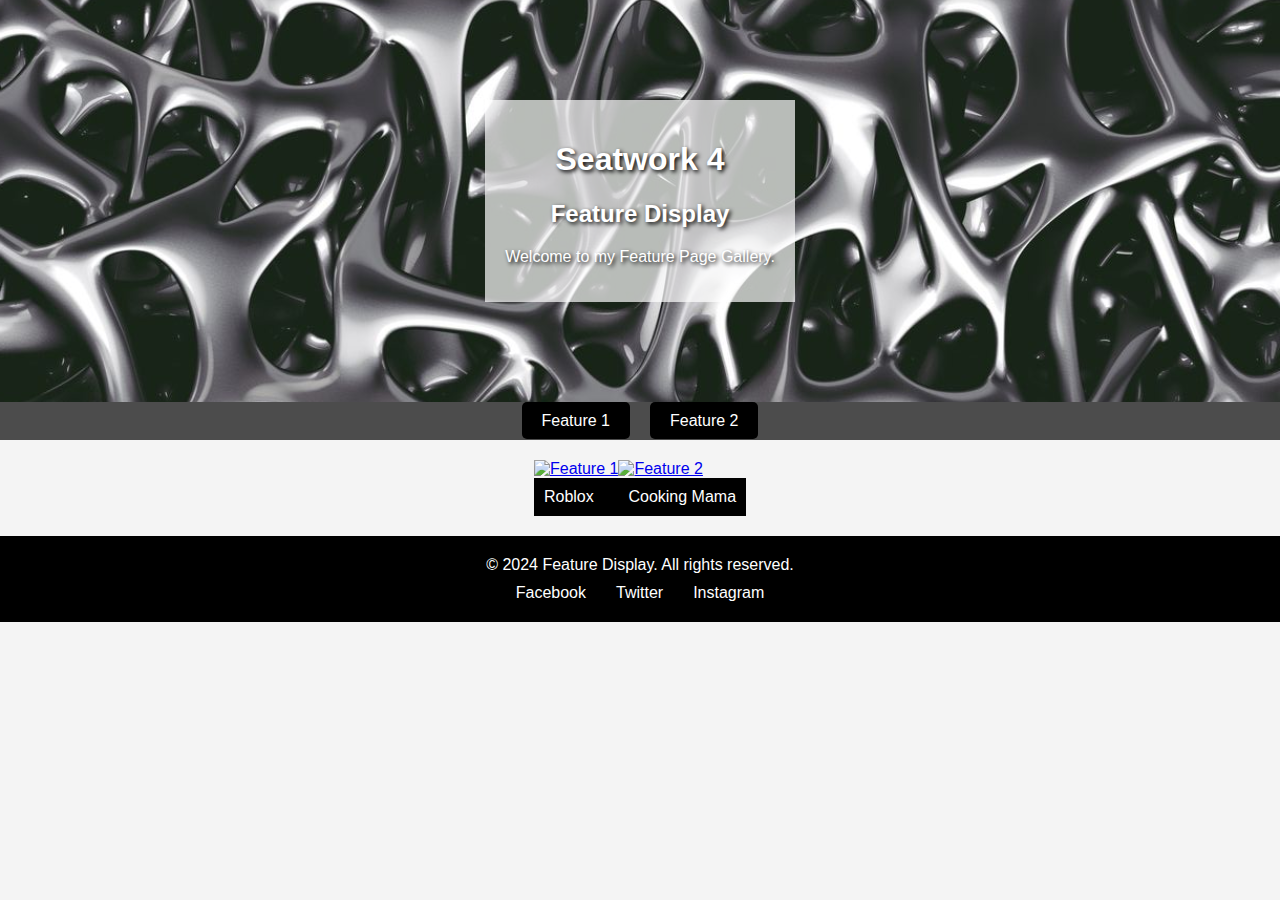
==== index.html @ 56f46caa "docs(assets): add image" ====
<!DOCTYPE html>
<html lang="en">
<head>
    <meta charset="UTF-8">
    <meta name="viewport" content="width=device-width, initial-scale=1.0">
    <title>Feature Display</title>
    <link rel="stylesheet" href="./assets/css/style.css">
</head>
<body>
    <header>
        <div class="overlay">
            <h1>Seatwork 4</h1>
            <h2>Feature Display</h2>
            <p>Welcome to my Feature Page Gallery.</p>
        </div>
    </header>
    <nav>
        <ul>
            <li>
                <a href="./pages/page1/index.html">Feature 1</a>
            </li>
            <li>
                <a href="./pages/page2/index.html">Feature 2</a>
            </li>
        </ul>
    </nav>
    <section class="highlights">
        <div class="box">
            <a href="./pages/page1/index.html">
                <img src="https://devforum-uploads.s3.dualstack.us-east-2.amazonaws.com/uploads/original/4X/0/e/e/0eeeb19633422b1241f4306419a0f15f39d58de9.png" alt="Feature 1">
            </a></a>
            <div class="card-text">Roblox</div>
        </div>
        <div class="box">
            <a href="./pages/page2/index.html">
            <img src="https://play-lh.googleusercontent.com/51LDykvVt4B1EOfov5NmwGlHLbJ7kMd56kT7hcJb_-fUmgolJi8yJ4_mpaV8cijxSYw" alt="Feature 2">
            </a>
            <div class="card-text">Cooking Mama</div>
        </div></a>
        </div>
    </section>
    <footer>
        <p>© 2024 Feature Display. All rights reserved.</p>
        <ul class="social-media">
            <li><a href="#">Facebook</a></li>
            <li><a href="#">Twitter</a></li>
            <li><a href="#">Instagram</a></li>
        </ul>
    </footer>
</body>
</html>
---- assets/css/style.css ----
body {
    font-family: 'Verdana', sans-serif;
    margin: 0;
    padding: 0;
    background-color: #f4f4f4;
    color: #333333;
  }
  
  header {
    background-image: url('../img/pic\ random.jpg');
    background-size: cover;
    background-position: center;
    color: #ffffff;
    text-shadow: 2px 2px 4px rgb(0, 0, 0);
    padding: 100px 0;
    text-align: center;
    position: relative;
  }
  
  header .overlay {
    background: rgba(255, 255, 255, 0.693);
    padding: 20px;
    display: inline-block;
  }
  
  nav {
    text-align: center;
    background: #000000b0;
    padding: 10px 0;
  }
  
  nav ul {
    list-style: none;
    padding: 0;
    margin: 0;
    display: flex;
    justify-content: center;
    gap: 20px;
  }
  
  nav ul li {
    margin: 0;
  }
  
  nav ul li a {
    text-decoration: none;
    color: #ffffff;
    padding: 10px 20px;
    border-radius: 5px;
    background: linear-gradient(to bottom, #000000);
    transition: background 0.3s ease;
  }
  
  nav ul li a:hover {
    background: linear-gradient(to bottom, #000000);
  }
  
  .highlights {
    display: flex;
    justify-content: center;
    flex-wrap: wrap;
    padding: 20px;
  }
  
  .card {
    background: #000000ac;
    border-radius: 10px;
    overflow: hidden;
    width: 200px;
    margin: 20px;
    box-shadow: 0 4px 8px rgba(0, 0, 0, 0.1);
    transition: transform 0.3s ease;
    text-align: center;
  }
  
  .box img {
    width: 500px;
  }
  
  .card:hover {
    transform: scale(1.05);
  }
  
  .card img {
    width: 100%;
    height: 200px;
    object-fit: cover;
  }
  
  .card-text {
    background-color: #000000;
    color: #FFFFFF;
    padding: 10px;
  }
  
  footer {
    background: #000000;
    color: #FFFFFF;
    text-align: center;
    padding: 20px 0;
  }
  
  footer p {
    margin: 0;
  }
  
  footer .social-media {
    list-style: none;
    padding: 0;
    margin: 10px 0 0 0;
    display: flex;
    justify-content: center;
    gap: 20px;
  }
  
  footer .social-media li {
    margin: 0;
  }
  
  footer .social-media li a {
    color: #FFFFFF;
    text-decoration: none;
    padding: 5px;
    transition: color 0.3s ease;
  }
  
  footer .social-media li a:hover {
    color: #000000;
  }
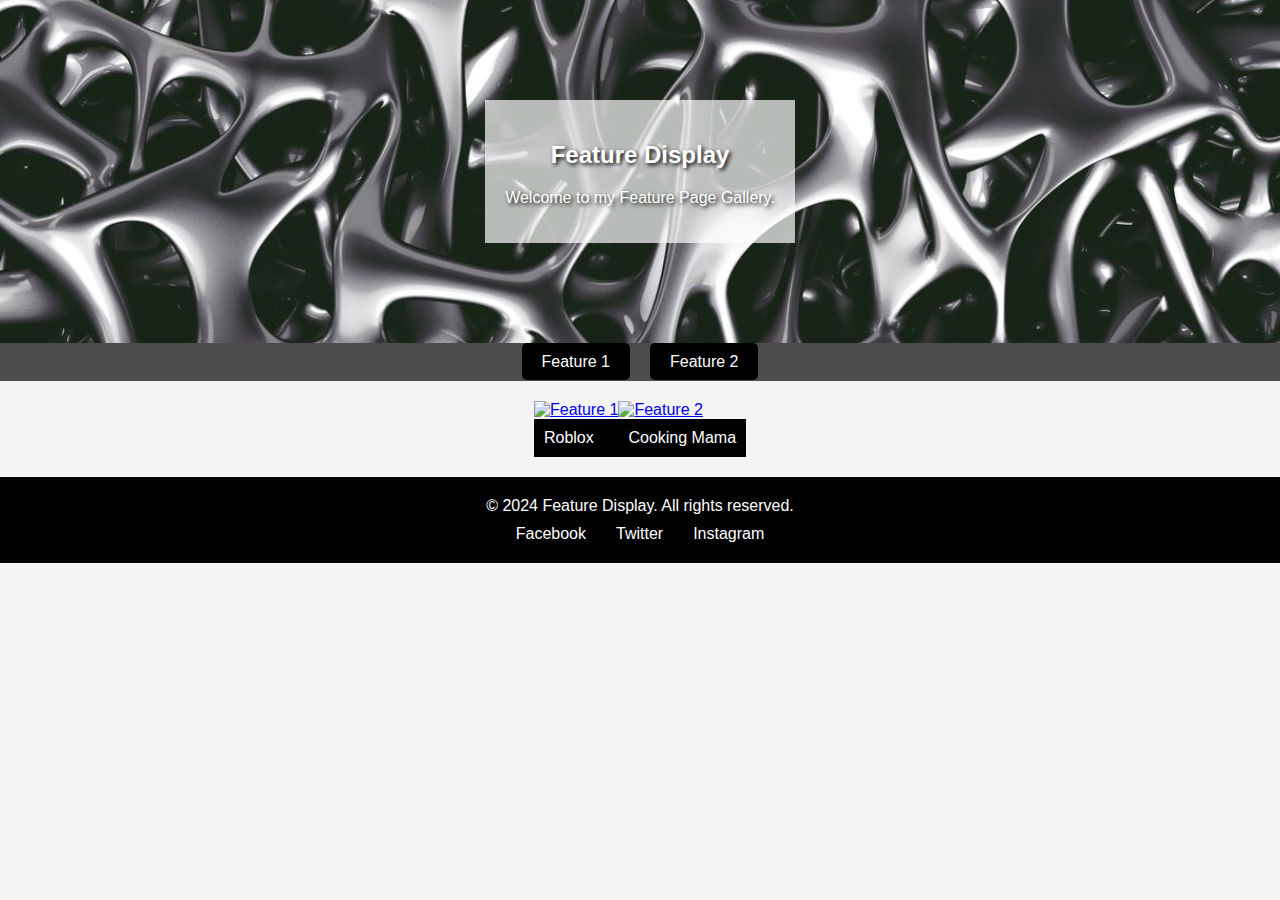
==== commit ecc5992b: "refactor(home): remove title" ====
--- a/index.html
+++ b/index.html
@@ -9,7 +9,7 @@
 <body>
     <header>
         <div class="overlay">
-            <h1>Seatwork 4</h1>
+            <h1></h1>
             <h2>Feature Display</h2>
             <p>Welcome to my Feature Page Gallery.</p>
         </div>
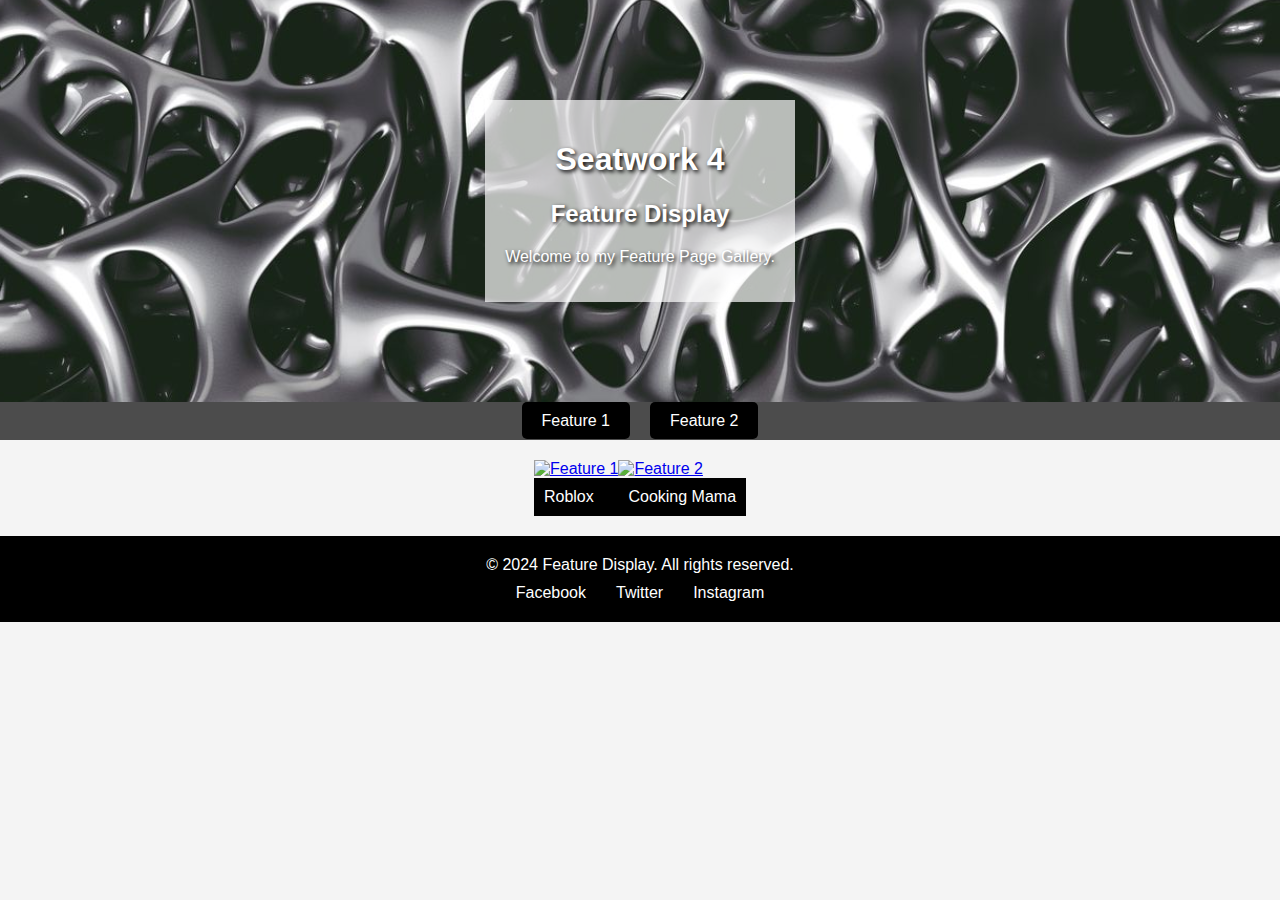
==== commit 3c503e9e: "refactor(home): add title" ====
--- a/index.html
+++ b/index.html
@@ -9,7 +9,7 @@
 <body>
     <header>
         <div class="overlay">
-            <h1></h1>
+            <h1>Seatwork 4</h1>
             <h2>Feature Display</h2>
             <p>Welcome to my Feature Page Gallery.</p>
         </div>
